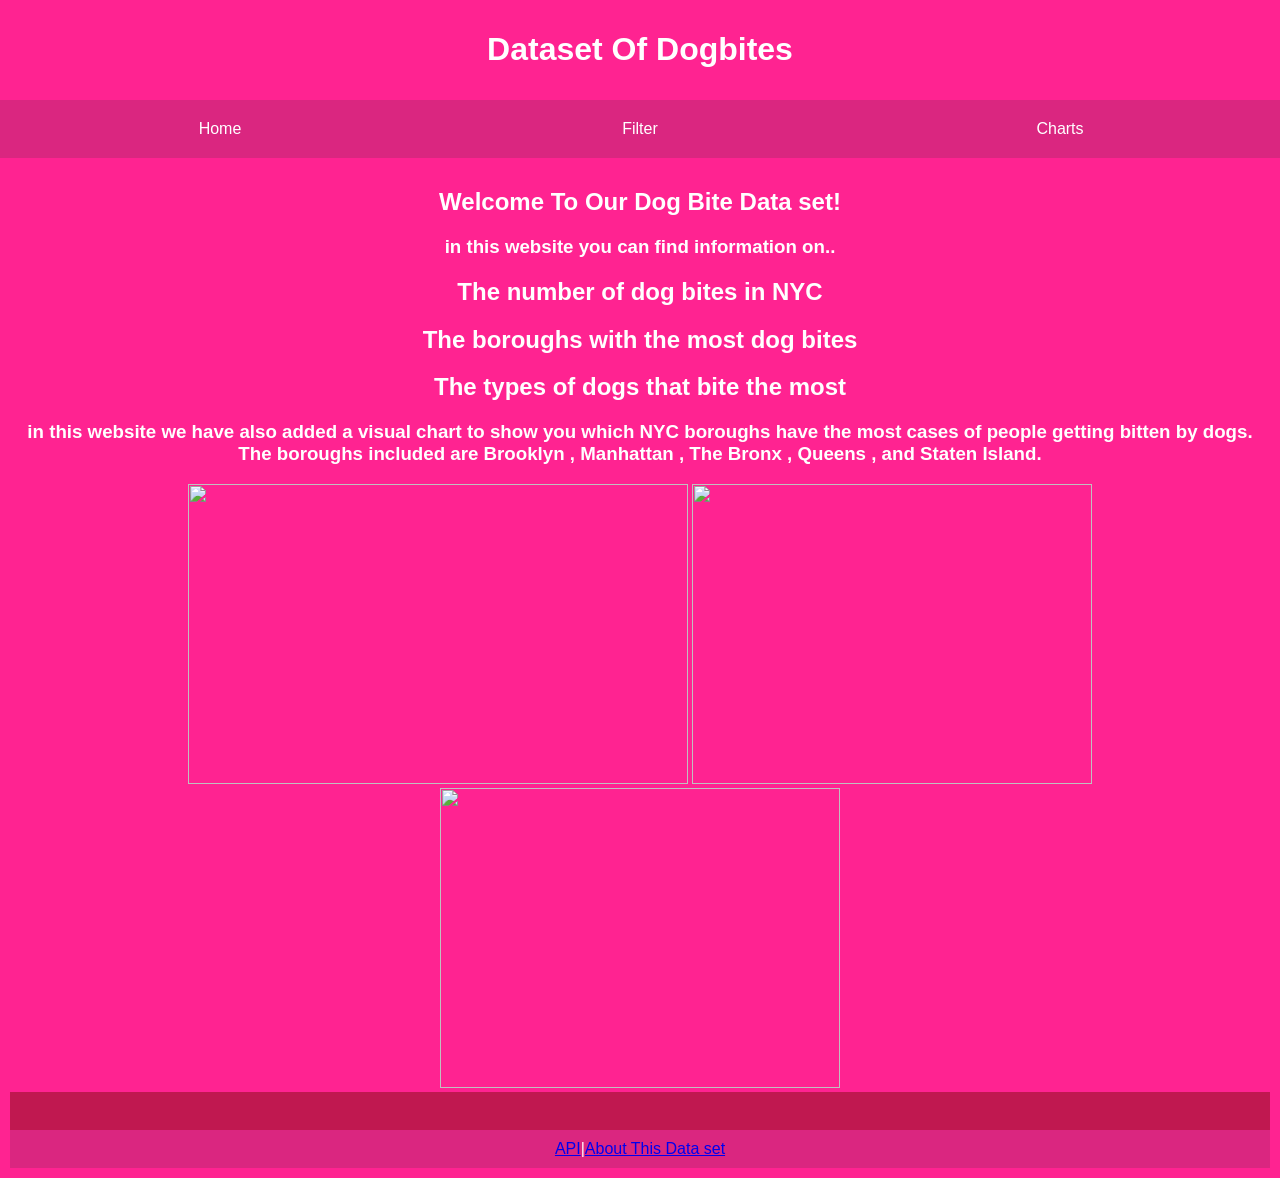
==== project/index.html @ 25a38f5f "update" ====
<!DOCTYPE html>
<html>
  <head>
    <meta charset="utf-8">
    <meta name="viewport" content="width=device-width">
    <title>repl.it</title>
    <link href="style.css" rel="stylesheet" type="text/css" />
    <script src="https://ajax.googleapis.com/ajax/libs/jquery/3.6.0/jquery.min.js"></script>
    <script src="helper.js"></script>
    <script src="script.js"></script>
   </head>
  <body onload="init()">
    <div id="banner" class="container center">
      <div style="text-align:center">
          <h1> Dataset Of Dogbites </h1>
          
      </div>
    </div>
   <nav class="container">
      <a href="index.html"> Home </a>
      <a href="filter.html"> Filter </a>
      <a href="chart.html"> Charts</a>
    </nav>

     <div id="banner" class="container center">
      <div style="text-align:center">

        
    <h2> Welcome To Our Dog Bite Data set!</h2>

    <h3> in this website you can find information on.. </h3>
    
      <h2> The number of dog bites in NYC </h2>
      <h2> The boroughs with the most dog bites </h2>
      <h2> The types of dogs that bite the most </h2>
    

    <h3> in this website we have also added a visual chart to show you which NYC boroughs have the most cases of people getting bitten by dogs. 
      <br> The boroughs included are Brooklyn , Manhattan , The Bronx , Queens , and Staten Island. </h3>


    <img src = "https://upload.wikimedia.org/wikipedia/commons/thumb/b/b0/001_American_Pit_Bull_Terrier.jpg/1280px-001_American_Pit_Bull_Terrier.jpg" width="500" height="300"> 
    <img src = "https://encrypted-tbn0.gstatic.com/images?q=tbn:ANd9GcQsF_tYu-bixhcjZDONHWKfz0Dl4sMtEXRAf5LdnhYxnVyKHzCOdIqr3BTloV6LebZN0m-lZ6UwqdvQ3CKbM7GDmeZaPnqXXnvApvpAH2U&s=10" width="400" height="300"> 
    <img src = "" width="400" height="300"> 

     <div class="container subbanner"><br></div>
    <div id="output"></div>
    
    <div id="footer" class="container center">
      <a href="https://data.cityofnewyork.us/resource/rsgh-akpg.json">API</a> | 
      <a href="https://data.cityofnewyork.us/Health/DOHMH-Dog-Bite-Data/rsgh-akpg/about_data">About This Data set </a>
     
    </div> 
    </div>
---- project/style.css ----
html,body{
  margin:0 auto;
  font-family:Arial;
}
.container{
  display:flex;
  padding:10px;
}
.center{
  justify-content:center;
  align-items:center;
}

nav{
  background-color:rgb(218, 38, 128);
}
nav a{
  color:rgb(255, 255, 255);
  padding:10px;
  flex:1;
  text-decoration:none;
  text-align:center;
}
nav a:hover{
  color:white;
}
.subbanner{
  background-color:rgb(192, 24, 80);
}
#banner{
  background-color:rgb(255, 35, 145);
  color:white;
}
#footer{
  background-color:rgb(218, 38, 128);
  color:white;
  /*position:fixed;*/
  left: 0;
  right: 0;
  bottom:0px;
  .bold { font-weight: bold; }
}
 
.card{
  flex:1;
  margin:10px;
  padding:10px;
  border:1px solid rgb(133, 6, 70);
  text-align:center;
  box-shadow:2px 2px 2px rgb(150, 6, 54);
  border-radius:2px;
  background-color: rgb(240, 115, 156);
}

.highlight{
  font-style:italic;
  color:blue;
}
.heading{
  font-weight:bold;
}
.button{
  text-decoration:none;
  background-color:rgb(150, 6, 54);
  color:white;
  border-radius:4px;
  padding:6px;
  box-shadow:2px 2px 2px black;
}
.button:hover{
  background-color:rgb(237, 100, 157);
}
#leftPanel{
  flex:1;
}
#rightPanel{
  flex:2;
}
.fitted{
  max-width:200px;
  min-width:200px;
}
.card img{
  height:100px;
  color: black 
 
}
#output{
  display:flex;
  flex-wrap:wrap;
}
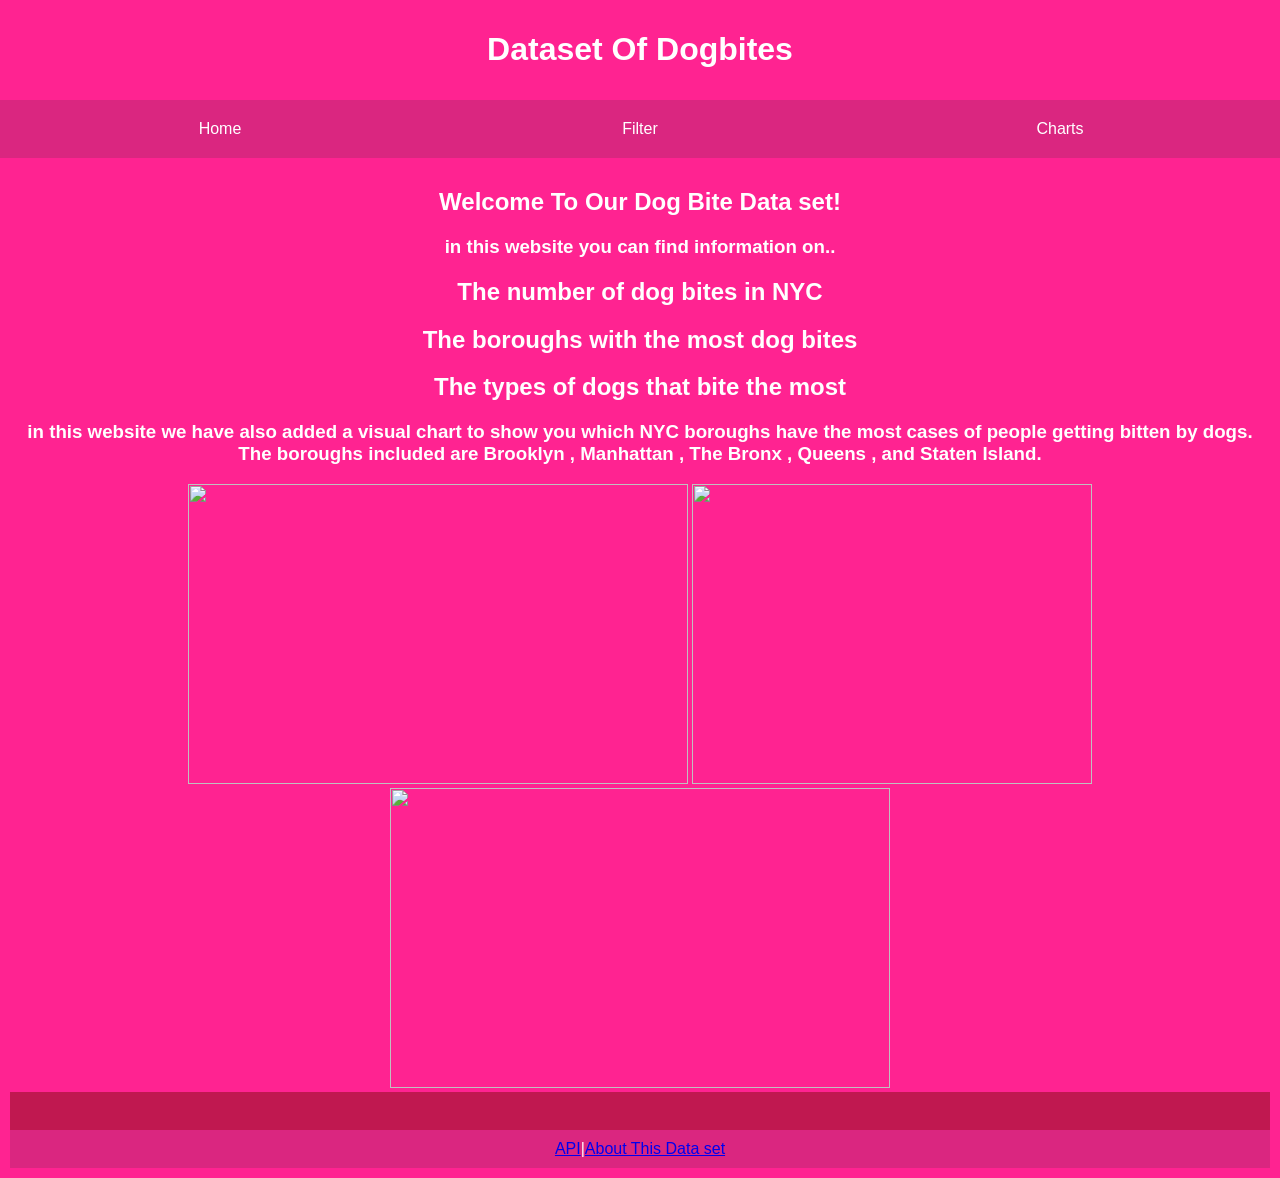
==== commit 1d8b598d: "update" ====
--- a/project/index.html
+++ b/project/index.html
@@ -9,7 +9,7 @@
     <script src="helper.js"></script>
     <script src="script.js"></script>
    </head>
-  <body onload="init()">
+  <body>
     <div id="banner" class="container center">
       <div style="text-align:center">
           <h1> Dataset Of Dogbites </h1>
@@ -41,7 +41,7 @@
 
     <img src = "https://upload.wikimedia.org/wikipedia/commons/thumb/b/b0/001_American_Pit_Bull_Terrier.jpg/1280px-001_American_Pit_Bull_Terrier.jpg" width="500" height="300"> 
     <img src = "https://encrypted-tbn0.gstatic.com/images?q=tbn:ANd9GcQsF_tYu-bixhcjZDONHWKfz0Dl4sMtEXRAf5LdnhYxnVyKHzCOdIqr3BTloV6LebZN0m-lZ6UwqdvQ3CKbM7GDmeZaPnqXXnvApvpAH2U&s=10" width="400" height="300"> 
-    <img src = "" width="400" height="300"> 
+    <img src = "https://pet-health-content-media.chewy.com/wp-content/uploads/2024/09/11164408/202106WestHighlandWhiteTerrier-FeaturedImage.jpg" width="500" height="300"> 
 
      <div class="container subbanner"><br></div>
     <div id="output"></div>
